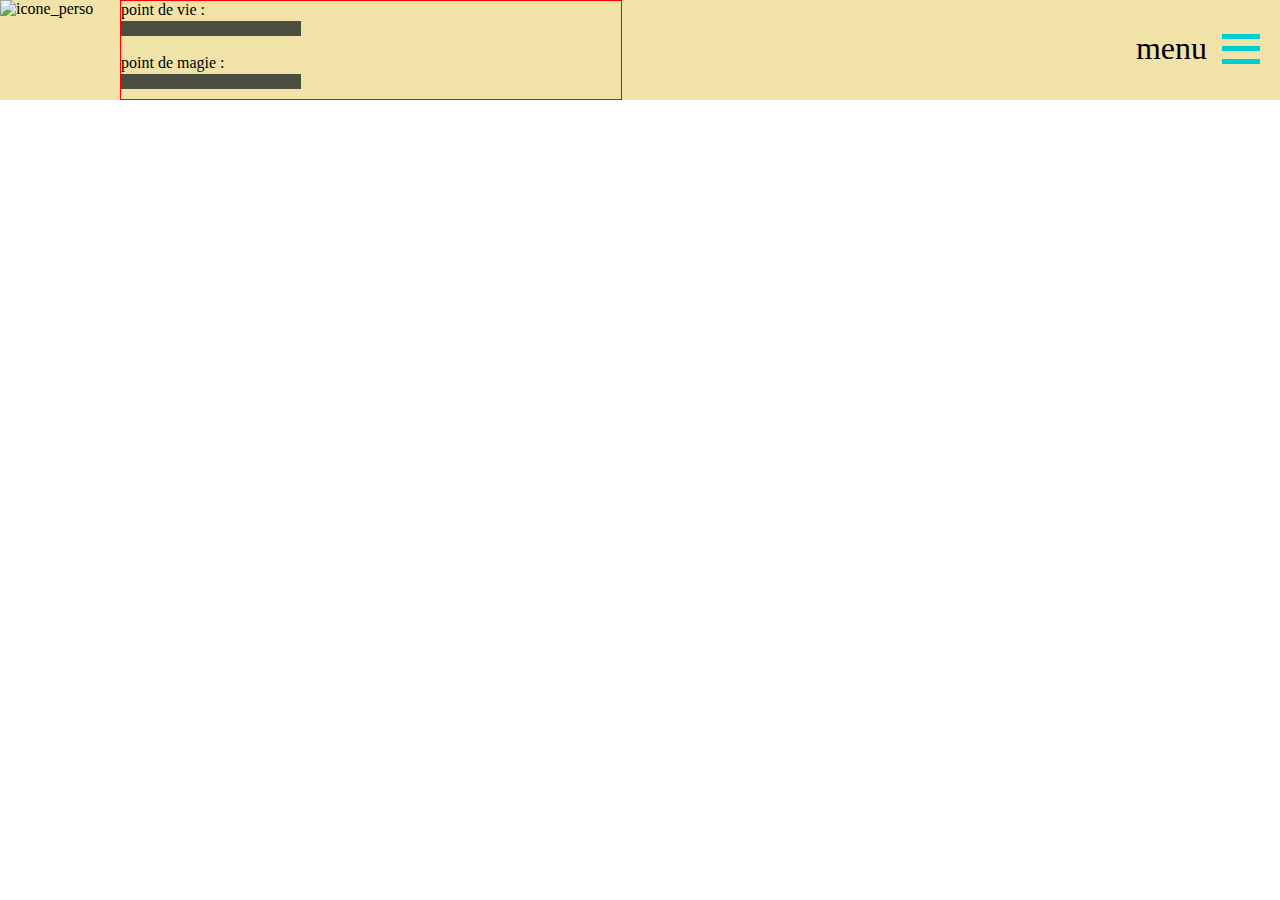
==== fight_page/fight.html @ 901a17e6 "Add files via upload" ====
<!DOCTYPE html>
<html>
    <head>
        <meta charset="utf-8" rel="stylesheet" />
        <title>petit rpg - main</title>
        <link rel="stylesheet" href="fight.css" />
    </head>

    <body>
    <script src="https://ajax.googleapis.com/ajax/libs/jquery/3.5.1/jquery.min.js"></script>

    <div id="personnage">
        <span><img id="icone_hero" src="#" alt="icone_perso" /></span>
        <span></span>
        <span>
            <p>point de vie : <div id="sante"><span class="barre_sante"></span></div></p><br />
            <p>point de magie : <div id="magie"><span class="barre_magie"></span></div></p><br />
        </span>
            <div id="bouton_burger"><p>menu</p>
                <div id="menu">
                    <span class="line"></span>
                    <span class="line"></span>
                    <span class="line"></span>
                </div>
            </div>
    </div>
    <script src="../personnage/personnage.js"></script>
    <script src="fight.js"></script>
    </body>
</html>
---- fight_page/fight.css ----
* {
    padding: 0;
    margin: 0;
}

/* body {
    background: url("images/taverne.jpg") no-repeat;
    background-size: cover;
} */

#personnage {
    display: flex;
    position: relative;
    background-color: rgba(236, 217, 140, 0.753);
    width: auto;
    height: 100px;
}

#personnage > span:nth-child(1){
    display: block;
    width: 120px;
}

#personnage > span:nth-child(1) > img {
    width: 100px;
}

#personnage > span:nth-child(3){
    width: 500px;
    white-space: nowrap;
    border: red 1px solid;
}

#sante {
    width: 180px;
    height: 15px;
    background-color: rgb(76, 77, 65);
    margin-top: 2px;
}

.barre_sante {
    display: block;
    background-color: red;
    height: 15px;
    width:0%;
}

#magie {
    width: 180px;
    height: 15px;
    background-color: rgb(76, 77, 65);
    margin-top: 2px;
}

.barre_magie {
    display: block;
    background-color: blue;
    height: 15px;
    width:0%;
}

#personnage > span:nth-child(4) {
    display: flex;
    flex-direction: row;
    align-items: center;
    position: absolute;
    right: 180px;
    top: 15px;
}

#personnage > span:nth-child(4) p{
    display: flex;
    font-size: 2em;
    align-items: center;
}

#bouton_burger {
    display: flex;
    align-items: center;
    position: absolute;
    right: 20px;
    top: 30px;
}

#menu {
    display: flex;
    flex-direction: column;
    justify-content: space-between;
    align-items: center;
    width: 38px;
    height: 30px;
    cursor: pointer;
}

.line {
    display: inline-block;
    width: 38px;
    height: 5px;
    background-color: darkturquoise;
}

#bouton_burger p {
    display: flex;
    align-items: center;
    font-size: 2em;
    margin-right: 15px;
}
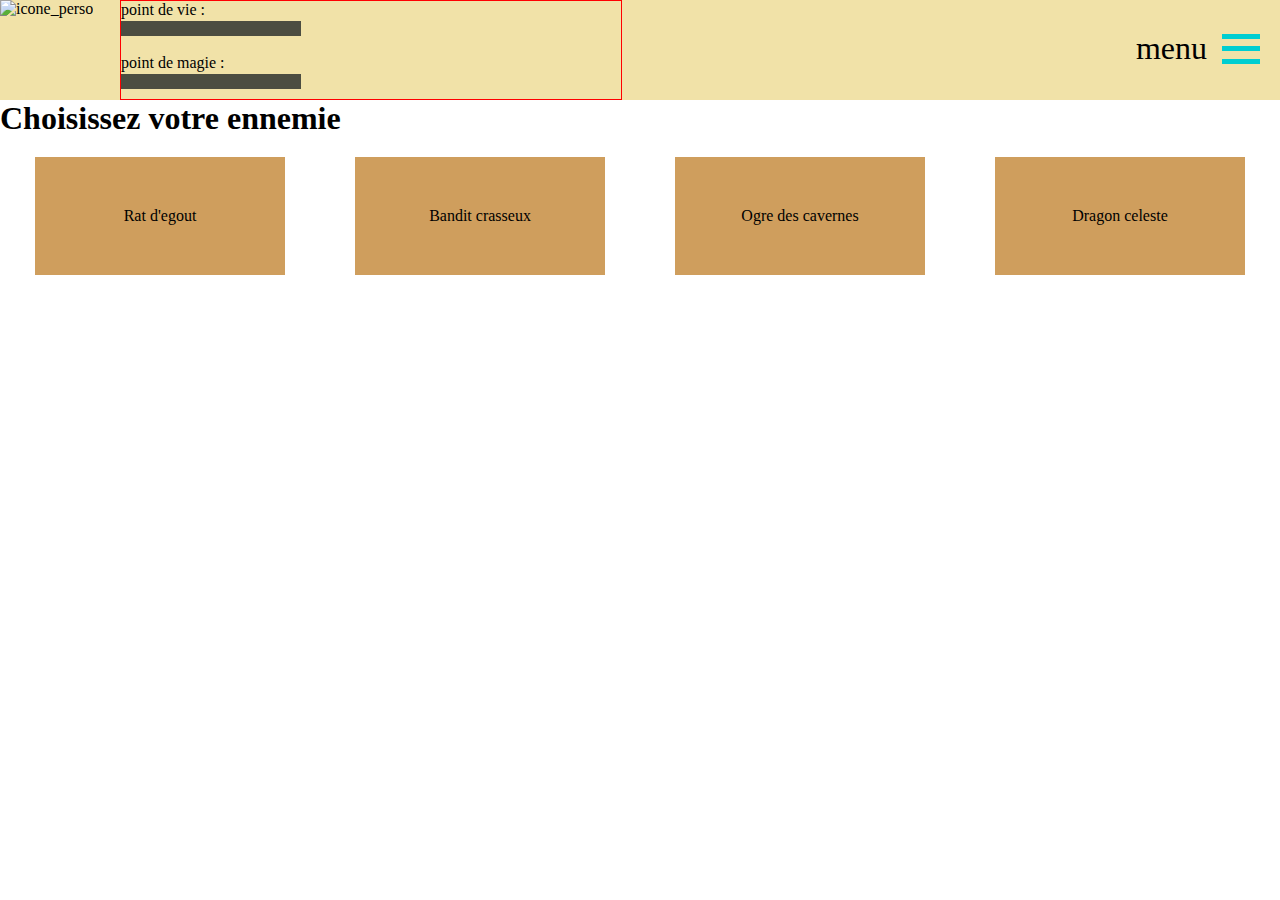
==== commit 316c6af7: "last commit" ====
--- a/fight_page/fight.html
+++ b/fight_page/fight.html
@@ -24,7 +24,18 @@
                 </div>
             </div>
     </div>
-    <script src="../personnage/personnage.js"></script>
+    <div id="page_menu">
+        
+    </div>
+    <h1>Choisissez votre ennemie</h1>
+    <div id="ennemie">
+        <a href="ennemie_1.html">Rat d'egout</a>
+        <a href="fight2.js">Bandit crasseux</a>
+        <a href="fight3.js">Ogre des cavernes</a>
+        <a href="fight4.js">Dragon celeste</a>
+    </div>
+
+    <script src="../assets/recoverPlayer.js"></script>
     <script src="fight.js"></script>
     </body>
 </html>--- a/fight_page/fight.css
+++ b/fight_page/fight.css
@@ -1,6 +1,7 @@
 * {
     padding: 0;
     margin: 0;
+    text-decoration: none;
 }
 
 /* body {
@@ -104,4 +105,18 @@
     align-items: center;
     font-size: 2em;
     margin-right: 15px;
+}
+
+#ennemie{
+    display: flex;
+    justify-content: space-around;
+}
+
+a {
+    padding: 50px;
+    margin: 20px;
+    background-color: rgba(202, 148, 77, 0.911);
+    color: black;
+    width: 150px;
+    text-align: center;
 }